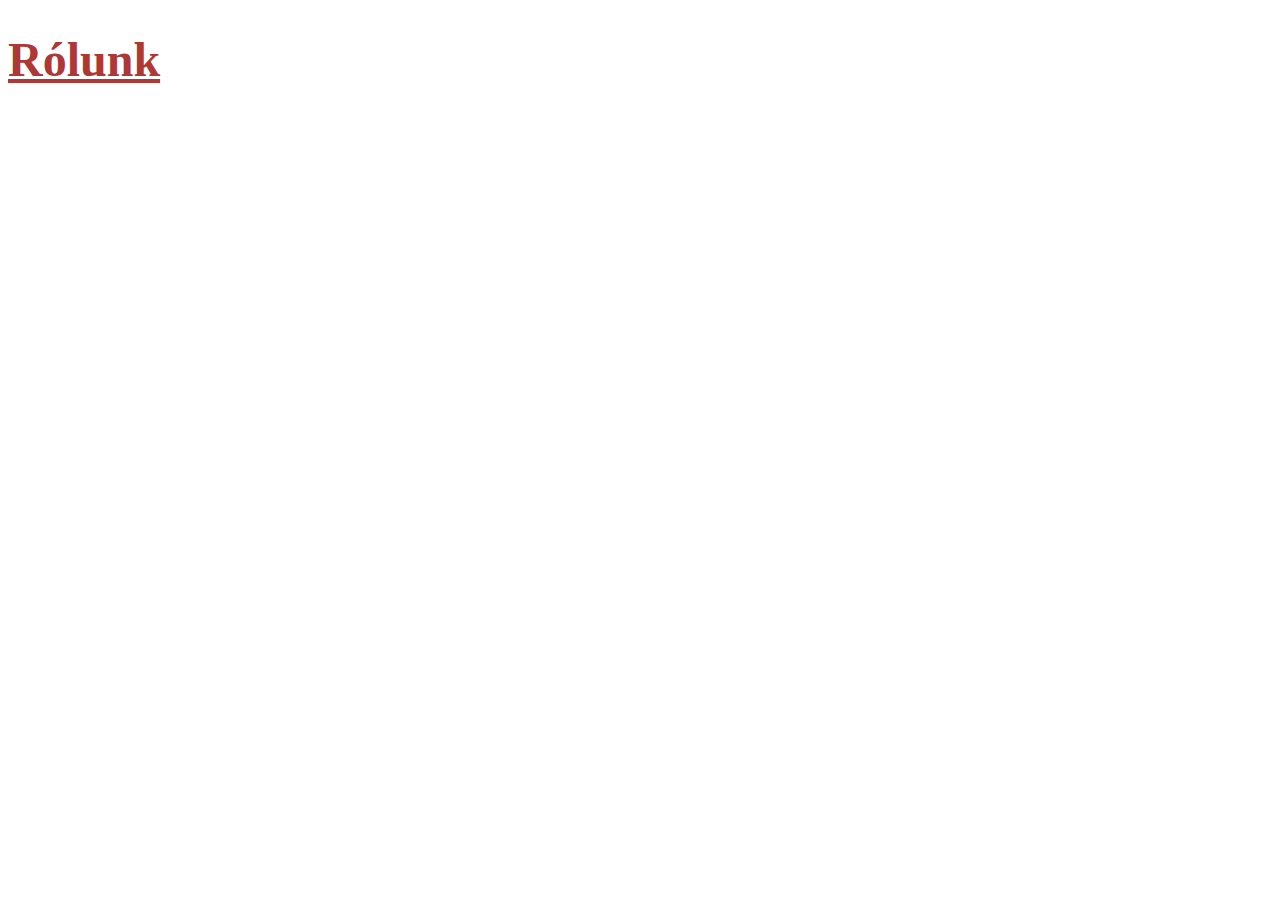
==== about.html @ 1aab200d "about.html" ====
<!DOCTYPE html>
<html lang="en">
<head>
    <meta charset="UTF-8">
    <meta name="viewport" content="width=device-width, initial-scale=1.0">
    <link rel="stylesheet" href="css/styles.css">
    <title>About us</title>
</head>
<body>
    <h1>Rólunk</h1>
    
</body>
</html>
---- css/styles.css ----
html {
    font-size: 10px;
}

h1 {
    color: rgb(172, 56, 56);
    text-decoration: underline;
    font-size: 4.8rem;
}

p {
    font-size: 1.8rem;
    letter-spacing: 1px;
}
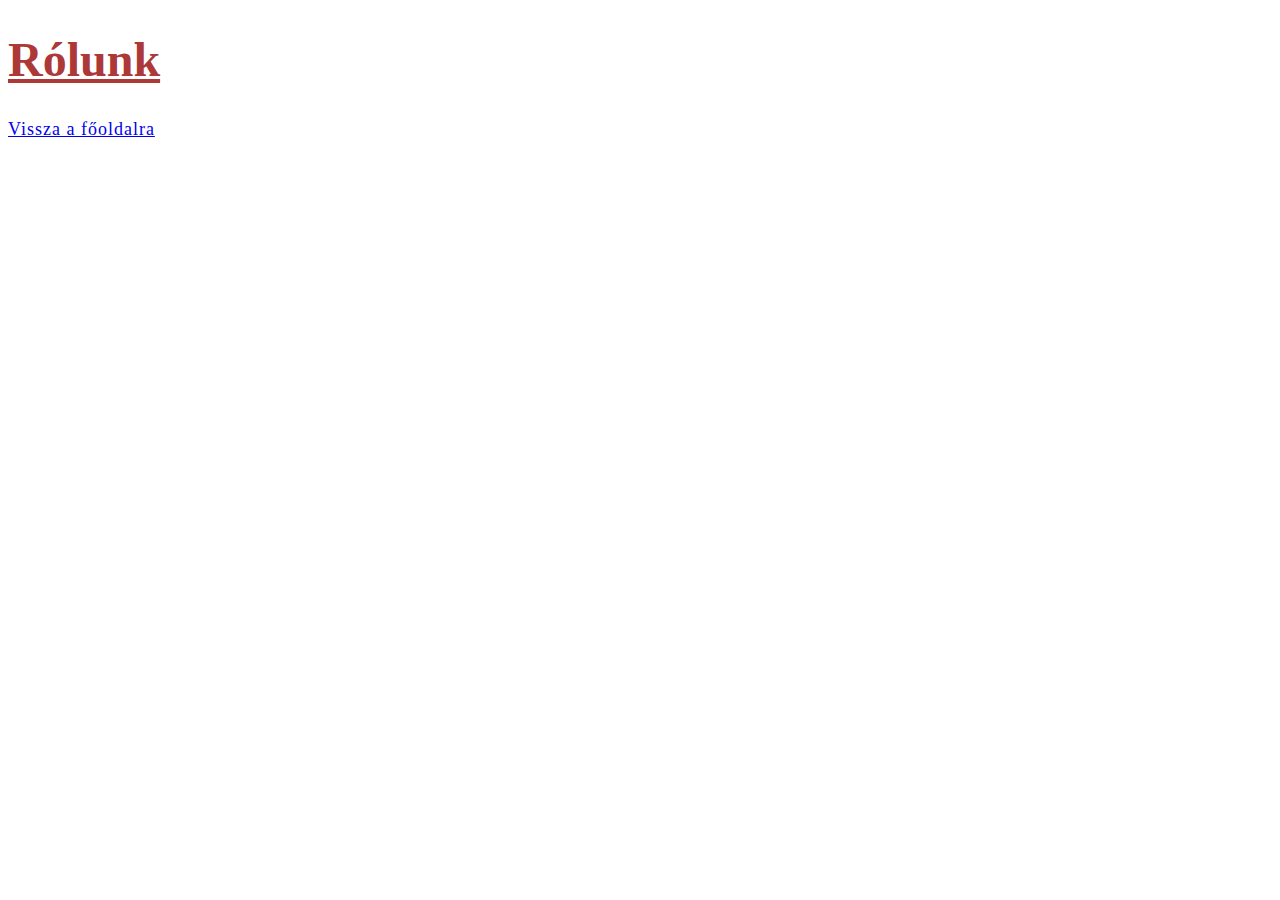
==== commit 2d554eac: "Linkek az egyes oldalak között" ====
--- a/about.html
+++ b/about.html
@@ -8,6 +8,6 @@
 </head>
 <body>
     <h1>Rólunk</h1>
-    
+    <p> <a href="index.html">Vissza a főoldalra</a></p>
 </body>
 </html>